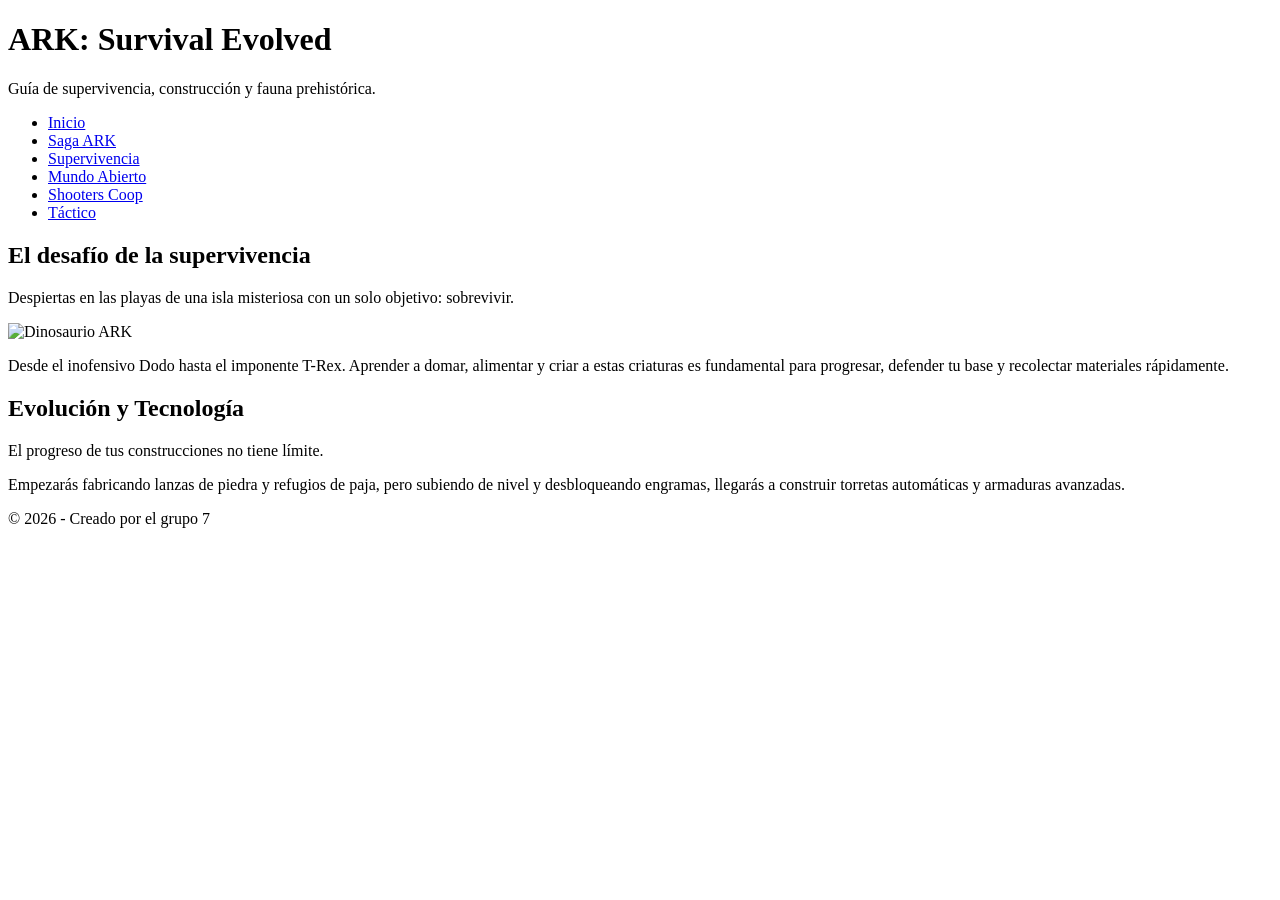
==== ark.html @ 649d6c83 "creacion de ark.html y ajuste de textos informativos" ====
<!DOCTYPE html>
<html lang="es">
<head>
    <meta charset="UTF-8">
    <meta name="viewport" content="width=device-width, initial-scale=1.0">
    <title>ARK: Survival Evolved | Zona Gamer</title>
    <link rel="stylesheet" href="style.css">
</head>
<body>
    <header>
        <h1 class="animacion-entrada">ARK: Survival Evolved</h1>
        <p>Guía de supervivencia, construcción y fauna prehistórica.</p>
    </header>

    <nav>
        <ul class="menu-flex">
            <li><a href="index.html">Inicio</a></li>
            <li><a href="ark.html">Saga ARK</a></li>
            <li><a href="supervivencia.html">Supervivencia</a></li>
            <li><a href="mundo-abierto.html">Mundo Abierto</a></li>
            <li><a href="shooters.html">Shooters Coop</a></li>
            <li><a href="tactico.html">Táctico</a></li>
        </ul>
    </nav>

    <main>
        <section>
            <h2>El desafío de la supervivencia</h2>
            <p>Despiertas en las playas de una isla misteriosa con un solo objetivo: sobrevivir.</p>
            
            <article class="limpiar-float">
                <img src="https://via.placeholder.com/150" alt="Dinosaurio ARK" class="img-flotante">
                <p>Desde el inofensivo Dodo hasta el imponente T-Rex. Aprender a domar, alimentar y criar a estas criaturas es fundamental para progresar, defender tu base y recolectar materiales rápidamente.</p>
            </article>
        </section>

        <section>
            <h2>Evolución y Tecnología</h2>
            <p>El progreso de tus construcciones no tiene límite.</p>
            
            <article>
                <p>Empezarás fabricando lanzas de piedra y refugios de paja, pero subiendo de nivel y desbloqueando engramas, llegarás a construir torretas automáticas y armaduras avanzadas.</p>
            </article>
        </section>
    </main>

    <footer>
        <p>&copy; 2026 - Creado por el grupo 7</p>
    </footer>
</body>
</html>
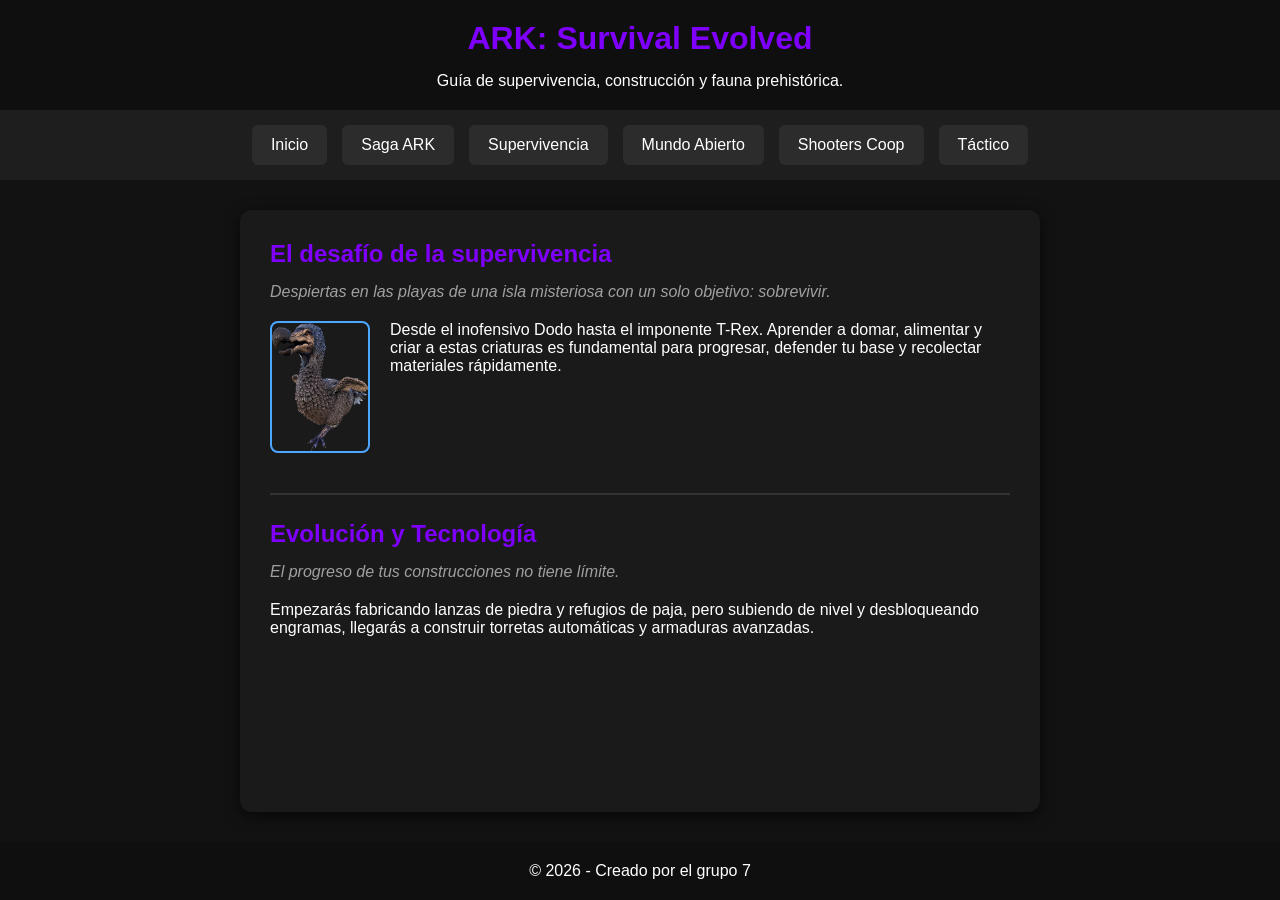
==== commit 2af6cb1b: "implemetnacion de varias imagenes y ajuste en partes del codigo" ====
--- a/ark.html
+++ b/ark.html
@@ -29,7 +29,7 @@
             <p>Despiertas en las playas de una isla misteriosa con un solo objetivo: sobrevivir.</p>
             
             <article class="limpiar-float">
-                <img src="https://via.placeholder.com/150" alt="Dinosaurio ARK" class="img-flotante">
+                <img src="dodo.webp" alt="Dodo de ARK" class="img-flotante img-dodo">
                 <p>Desde el inofensivo Dodo hasta el imponente T-Rex. Aprender a domar, alimentar y criar a estas criaturas es fundamental para progresar, defender tu base y recolectar materiales rápidamente.</p>
             </article>
         </section>
--- a/style.css
+++ b/style.css
@@ -0,0 +1,145 @@
+/* =========================================
+   1. SELECTORES OBLIGATORIOS Y RESET
+   ========================================= */
+
+/* 1. Selector Universal (*) */
+* {
+    box-sizing: border-box;
+    margin: 0;
+    padding: 0;
+}
+
+/* 2. Selector de Agrupación (,) */
+h1, h2, h3 {
+    color: #7e00fc; /* Morado para títulos */
+    font-family: 'Segoe UI', Tahoma, Geneva, Verdana, sans-serif;
+    margin-bottom: 15px;
+}
+
+/* 3. Selector de Hijo Directo (>) */
+nav > ul {
+    list-style-type: none;
+    background-color: #1e1e1e;
+    padding: 15px;
+}
+
+/* 4. Selector de Hermano Adyacente (+) */
+/* Cambia el estilo del primer párrafo justo después de un título h2 */
+h2 + p {
+    font-style: italic;
+    color: #a0a0a0;
+    margin-bottom: 20px;
+}
+
+/* 5. Selector de Hermano General (~) */
+/* Añade una línea separadora entre secciones */
+section ~ section {
+    border-top: 2px solid #333;
+    padding-top: 25px;
+    margin-top: 25px;
+}
+
+/* =========================================
+   2. CONFIGURACIÓN GENERAL Y TÉCNICAS LAYOUT
+   ========================================= */
+
+body {
+    font-family: 'Segoe UI', Tahoma, Geneva, Verdana, sans-serif;
+    background-color: #121212; /* Fondo oscuro gamer */
+    color: #ffffff; /* Texto en blanco */
+    
+    /* LAYOUT 1: Grid para la estructura principal de toda la página */
+    display: grid;
+    grid-template-rows: auto auto 1fr auto;
+    min-height: 100vh;
+}
+
+header, footer {
+    text-align: center;
+    padding: 20px;
+    background-color: #0f0f0f;
+}
+
+main {
+    max-width: 800px;
+    margin: 30px auto;
+    background-color: #1a1a1a; 
+    padding: 30px;
+    border-radius: 12px;
+    box-shadow: 0 4px 15px rgba(0, 0, 0, 0.6);
+    width: 90%;
+}
+
+/* LAYOUT 2: Flexbox para el menú de navegación */
+.menu-flex {
+    display: flex;
+    justify-content: center;
+    flex-wrap: wrap;
+    gap: 15px;
+}
+/* LAYOUT 3: Float para las imágenes dentro de los artículos */
+.img-flotante {
+    float: left;
+    margin-right: 20px;
+     width: 100px; 
+    height: auto;
+    margin-bottom: 15px;
+    border-radius: 8px;
+    border: 2px solid #4da6ff;
+}
+/* Tamaño específico solo para el Dodo de ARK */
+.img-dodo {
+    width: 100px; 
+    height: auto;
+}
+
+/* Limpiar el Float (Buena práctica obligatoria) */
+.limpiar-float::after {
+    content: "";
+    display: table;
+    clear: both;
+}
+
+/* =========================================
+   3. TRANSICIONES Y ANIMACIONES
+   ========================================= */
+
+/* Estilos de botones del menú y TRANSICIÓN */
+.menu-flex li a {
+    color: #ffffff;
+    text-decoration: none;
+    font-size: 16px;
+    padding: 10px 18px;
+    background-color: #2c2c2c;
+    border-radius: 6px;
+    display: inline-block;
+    border: 1px solid transparent;
+    
+    /* Transición (afecta fondo, color y transformación al mismo tiempo) */
+    transition: background-color 0.3s ease, transform 0.2s ease, border-color 0.3s ease;
+}
+
+/* Efecto hover que activa la transición */
+.menu-flex li a:hover {
+    background-color: #7e00fc;
+    color: #000000;
+    transform: scale(1.05); /* El botón crece ligeramente */
+    border-color: #ffffff;
+}
+
+/* ANIMACIÓN (Entrada desde arriba para el título principal) */
+.animacion-entrada {
+    animation: deslizarAbajo 1.2s ease-out forwards;
+}
+
+/* Fotogramas clave de la animación */
+@keyframes deslizarAbajo {
+    0% {
+        opacity: 0;
+        transform: translateY(-30px);
+    }
+    100% {
+        opacity: 1;
+        transform: translateY(0);
+    }
+}
